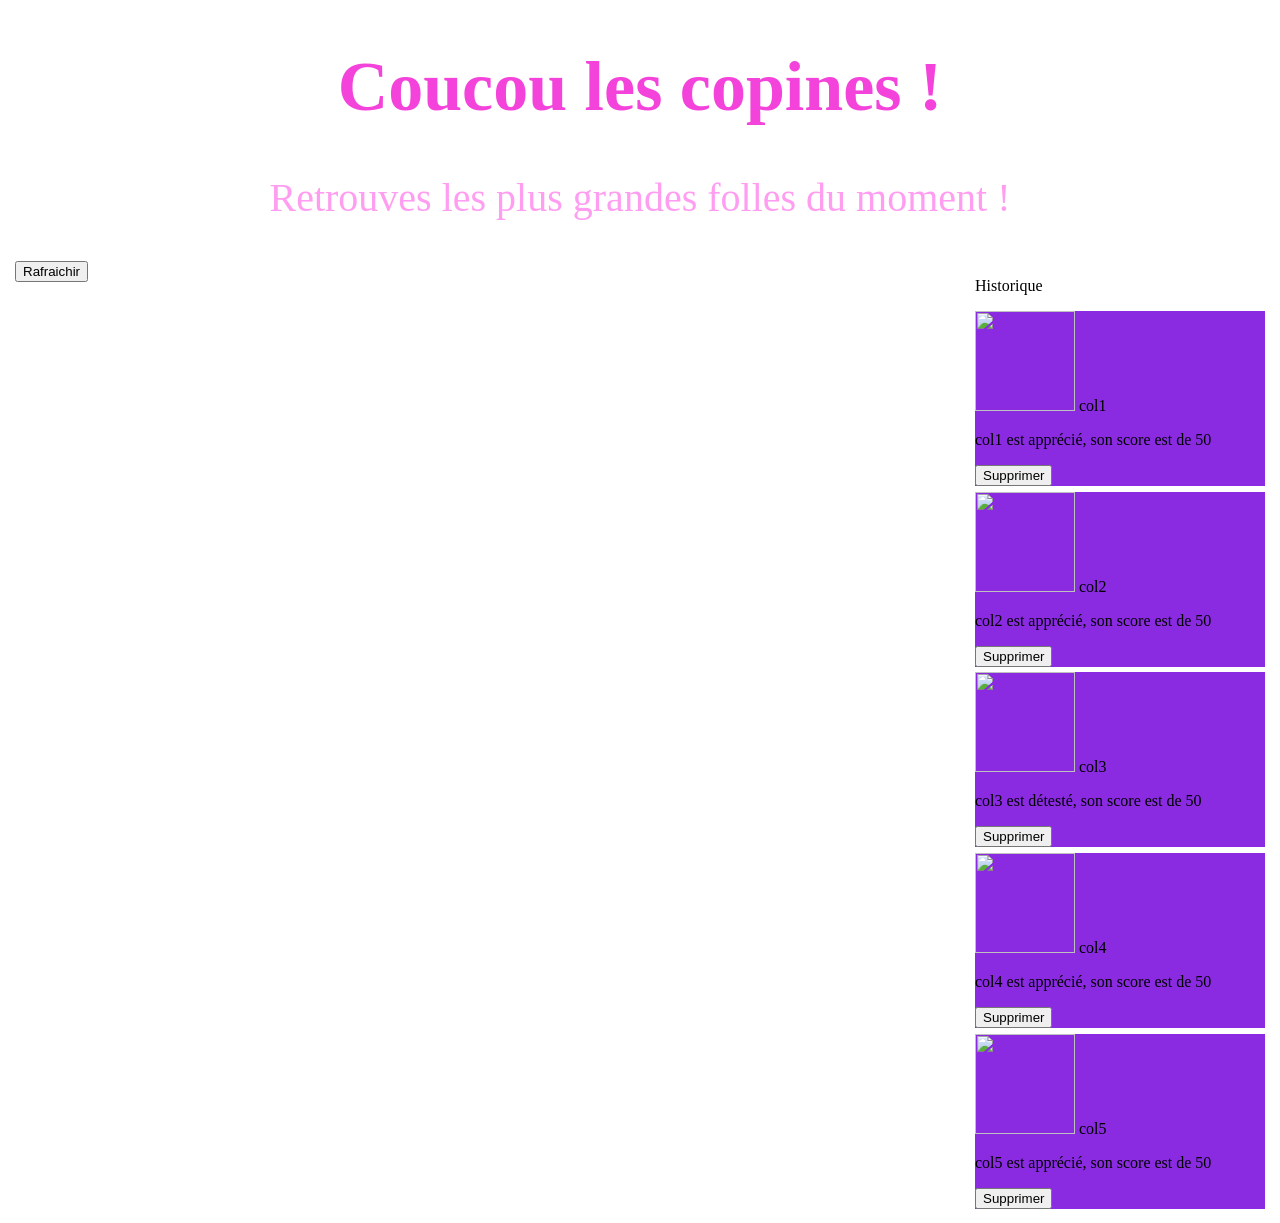
==== index.html @ 47f9a23c "Deploy flo811/top-front to github.com/flo811/top-front.git:gh-pages" ====
<!doctype html>
<html lang="en">
<head>
  <meta charset="utf-8">
  <title>TopColleguesFront</title>
  <base href="https://flo811.github.io/top-front/">  <meta name="viewport" content="width=device-width, initial-scale=1">
  <link rel="icon" type="image/x-icon" href="favicon.ico">
<link rel="stylesheet" href="styles.347869e3c68e6935a626.css"></head>
<body class="container-fluid">
  <app-root></app-root>
<script type="text/javascript" src="runtime.ec2944dd8b20ec099bf3.js"></script><script type="text/javascript" src="polyfills.20ab2d163684112c2aba.js"></script><script type="text/javascript" src="main.02688f75b8c8cc8811bb.js"></script></body>
</html>
---- styles.347869e3c68e6935a626.css ----
/*!
 * Bootstrap Grid v4.1.3 (https://getbootstrap.com/)
 * Copyright 2011-2018 The Bootstrap Authors
 * Copyright 2011-2018 Twitter, Inc.
 * Licensed under MIT (https://github.com/twbs/bootstrap/blob/master/LICENSE)
 */@-ms-viewport{width:device-width}html{box-sizing:border-box;-ms-overflow-style:scrollbar}*,::after,::before{box-sizing:inherit}.container{width:100%;padding-right:15px;padding-left:15px;margin-right:auto;margin-left:auto}@media (min-width:576px){.container{max-width:540px}}@media (min-width:768px){.container{max-width:720px}}@media (min-width:992px){.container{max-width:960px}}@media (min-width:1200px){.container{max-width:1140px}}.container-fluid{width:100%;padding-right:15px;padding-left:15px;margin-right:auto;margin-left:auto}.row{display:flex;flex-wrap:wrap;margin-right:-15px;margin-left:-15px}.no-gutters{margin-right:0;margin-left:0}.no-gutters>.col,.no-gutters>[class*=col-]{padding-right:0;padding-left:0}.col,.col-1,.col-10,.col-11,.col-12,.col-2,.col-3,.col-4,.col-5,.col-6,.col-7,.col-8,.col-9,.col-auto,.col-lg,.col-lg-1,.col-lg-10,.col-lg-11,.col-lg-12,.col-lg-2,.col-lg-3,.col-lg-4,.col-lg-5,.col-lg-6,.col-lg-7,.col-lg-8,.col-lg-9,.col-lg-auto,.col-md,.col-md-1,.col-md-10,.col-md-11,.col-md-12,.col-md-2,.col-md-3,.col-md-4,.col-md-5,.col-md-6,.col-md-7,.col-md-8,.col-md-9,.col-md-auto,.col-sm,.col-sm-1,.col-sm-10,.col-sm-11,.col-sm-12,.col-sm-2,.col-sm-3,.col-sm-4,.col-sm-5,.col-sm-6,.col-sm-7,.col-sm-8,.col-sm-9,.col-sm-auto,.col-xl,.col-xl-1,.col-xl-10,.col-xl-11,.col-xl-12,.col-xl-2,.col-xl-3,.col-xl-4,.col-xl-5,.col-xl-6,.col-xl-7,.col-xl-8,.col-xl-9,.col-xl-auto{position:relative;width:100%;min-height:1px;padding-right:15px;padding-left:15px}.col{flex-basis:0;flex-grow:1;max-width:100%}.col-auto{flex:0 0 auto;width:auto;max-width:none}.col-1{flex:0 0 8.333333%;max-width:8.333333%}.col-2{flex:0 0 16.666667%;max-width:16.666667%}.col-3{flex:0 0 25%;max-width:25%}.col-4{flex:0 0 33.333333%;max-width:33.333333%}.col-5{flex:0 0 41.666667%;max-width:41.666667%}.col-6{flex:0 0 50%;max-width:50%}.col-7{flex:0 0 58.333333%;max-width:58.333333%}.col-8{flex:0 0 66.666667%;max-width:66.666667%}.col-9{flex:0 0 75%;max-width:75%}.col-10{flex:0 0 83.333333%;max-width:83.333333%}.col-11{flex:0 0 91.666667%;max-width:91.666667%}.col-12{flex:0 0 100%;max-width:100%}.order-first{order:-1}.order-last{order:13}.order-0{order:0}.order-1{order:1}.order-2{order:2}.order-3{order:3}.order-4{order:4}.order-5{order:5}.order-6{order:6}.order-7{order:7}.order-8{order:8}.order-9{order:9}.order-10{order:10}.order-11{order:11}.order-12{order:12}.offset-1{margin-left:8.333333%}.offset-2{margin-left:16.666667%}.offset-3{margin-left:25%}.offset-4{margin-left:33.333333%}.offset-5{margin-left:41.666667%}.offset-6{margin-left:50%}.offset-7{margin-left:58.333333%}.offset-8{margin-left:66.666667%}.offset-9{margin-left:75%}.offset-10{margin-left:83.333333%}.offset-11{margin-left:91.666667%}.d-none{display:none!important}.d-inline{display:inline!important}.d-inline-block{display:inline-block!important}.d-block{display:block!important}.d-table{display:table!important}.d-table-row{display:table-row!important}.d-table-cell{display:table-cell!important}.d-flex{display:flex!important}.d-inline-flex{display:inline-flex!important}@media (min-width:576px){.col-sm{flex-basis:0;flex-grow:1;max-width:100%}.col-sm-auto{flex:0 0 auto;width:auto;max-width:none}.col-sm-1{flex:0 0 8.333333%;max-width:8.333333%}.col-sm-2{flex:0 0 16.666667%;max-width:16.666667%}.col-sm-3{flex:0 0 25%;max-width:25%}.col-sm-4{flex:0 0 33.333333%;max-width:33.333333%}.col-sm-5{flex:0 0 41.666667%;max-width:41.666667%}.col-sm-6{flex:0 0 50%;max-width:50%}.col-sm-7{flex:0 0 58.333333%;max-width:58.333333%}.col-sm-8{flex:0 0 66.666667%;max-width:66.666667%}.col-sm-9{flex:0 0 75%;max-width:75%}.col-sm-10{flex:0 0 83.333333%;max-width:83.333333%}.col-sm-11{flex:0 0 91.666667%;max-width:91.666667%}.col-sm-12{flex:0 0 100%;max-width:100%}.order-sm-first{order:-1}.order-sm-last{order:13}.order-sm-0{order:0}.order-sm-1{order:1}.order-sm-2{order:2}.order-sm-3{order:3}.order-sm-4{order:4}.order-sm-5{order:5}.order-sm-6{order:6}.order-sm-7{order:7}.order-sm-8{order:8}.order-sm-9{order:9}.order-sm-10{order:10}.order-sm-11{order:11}.order-sm-12{order:12}.offset-sm-0{margin-left:0}.offset-sm-1{margin-left:8.333333%}.offset-sm-2{margin-left:16.666667%}.offset-sm-3{margin-left:25%}.offset-sm-4{margin-left:33.333333%}.offset-sm-5{margin-left:41.666667%}.offset-sm-6{margin-left:50%}.offset-sm-7{margin-left:58.333333%}.offset-sm-8{margin-left:66.666667%}.offset-sm-9{margin-left:75%}.offset-sm-10{margin-left:83.333333%}.offset-sm-11{margin-left:91.666667%}.d-sm-none{display:none!important}.d-sm-inline{display:inline!important}.d-sm-inline-block{display:inline-block!important}.d-sm-block{display:block!important}.d-sm-table{display:table!important}.d-sm-table-row{display:table-row!important}.d-sm-table-cell{display:table-cell!important}.d-sm-flex{display:flex!important}.d-sm-inline-flex{display:inline-flex!important}}@media (min-width:768px){.col-md{flex-basis:0;flex-grow:1;max-width:100%}.col-md-auto{flex:0 0 auto;width:auto;max-width:none}.col-md-1{flex:0 0 8.333333%;max-width:8.333333%}.col-md-2{flex:0 0 16.666667%;max-width:16.666667%}.col-md-3{flex:0 0 25%;max-width:25%}.col-md-4{flex:0 0 33.333333%;max-width:33.333333%}.col-md-5{flex:0 0 41.666667%;max-width:41.666667%}.col-md-6{flex:0 0 50%;max-width:50%}.col-md-7{flex:0 0 58.333333%;max-width:58.333333%}.col-md-8{flex:0 0 66.666667%;max-width:66.666667%}.col-md-9{flex:0 0 75%;max-width:75%}.col-md-10{flex:0 0 83.333333%;max-width:83.333333%}.col-md-11{flex:0 0 91.666667%;max-width:91.666667%}.col-md-12{flex:0 0 100%;max-width:100%}.order-md-first{order:-1}.order-md-last{order:13}.order-md-0{order:0}.order-md-1{order:1}.order-md-2{order:2}.order-md-3{order:3}.order-md-4{order:4}.order-md-5{order:5}.order-md-6{order:6}.order-md-7{order:7}.order-md-8{order:8}.order-md-9{order:9}.order-md-10{order:10}.order-md-11{order:11}.order-md-12{order:12}.offset-md-0{margin-left:0}.offset-md-1{margin-left:8.333333%}.offset-md-2{margin-left:16.666667%}.offset-md-3{margin-left:25%}.offset-md-4{margin-left:33.333333%}.offset-md-5{margin-left:41.666667%}.offset-md-6{margin-left:50%}.offset-md-7{margin-left:58.333333%}.offset-md-8{margin-left:66.666667%}.offset-md-9{margin-left:75%}.offset-md-10{margin-left:83.333333%}.offset-md-11{margin-left:91.666667%}.d-md-none{display:none!important}.d-md-inline{display:inline!important}.d-md-inline-block{display:inline-block!important}.d-md-block{display:block!important}.d-md-table{display:table!important}.d-md-table-row{display:table-row!important}.d-md-table-cell{display:table-cell!important}.d-md-flex{display:flex!important}.d-md-inline-flex{display:inline-flex!important}}@media (min-width:992px){.col-lg{flex-basis:0;flex-grow:1;max-width:100%}.col-lg-auto{flex:0 0 auto;width:auto;max-width:none}.col-lg-1{flex:0 0 8.333333%;max-width:8.333333%}.col-lg-2{flex:0 0 16.666667%;max-width:16.666667%}.col-lg-3{flex:0 0 25%;max-width:25%}.col-lg-4{flex:0 0 33.333333%;max-width:33.333333%}.col-lg-5{flex:0 0 41.666667%;max-width:41.666667%}.col-lg-6{flex:0 0 50%;max-width:50%}.col-lg-7{flex:0 0 58.333333%;max-width:58.333333%}.col-lg-8{flex:0 0 66.666667%;max-width:66.666667%}.col-lg-9{flex:0 0 75%;max-width:75%}.col-lg-10{flex:0 0 83.333333%;max-width:83.333333%}.col-lg-11{flex:0 0 91.666667%;max-width:91.666667%}.col-lg-12{flex:0 0 100%;max-width:100%}.order-lg-first{order:-1}.order-lg-last{order:13}.order-lg-0{order:0}.order-lg-1{order:1}.order-lg-2{order:2}.order-lg-3{order:3}.order-lg-4{order:4}.order-lg-5{order:5}.order-lg-6{order:6}.order-lg-7{order:7}.order-lg-8{order:8}.order-lg-9{order:9}.order-lg-10{order:10}.order-lg-11{order:11}.order-lg-12{order:12}.offset-lg-0{margin-left:0}.offset-lg-1{margin-left:8.333333%}.offset-lg-2{margin-left:16.666667%}.offset-lg-3{margin-left:25%}.offset-lg-4{margin-left:33.333333%}.offset-lg-5{margin-left:41.666667%}.offset-lg-6{margin-left:50%}.offset-lg-7{margin-left:58.333333%}.offset-lg-8{margin-left:66.666667%}.offset-lg-9{margin-left:75%}.offset-lg-10{margin-left:83.333333%}.offset-lg-11{margin-left:91.666667%}.d-lg-none{display:none!important}.d-lg-inline{display:inline!important}.d-lg-inline-block{display:inline-block!important}.d-lg-block{display:block!important}.d-lg-table{display:table!important}.d-lg-table-row{display:table-row!important}.d-lg-table-cell{display:table-cell!important}.d-lg-flex{display:flex!important}.d-lg-inline-flex{display:inline-flex!important}}@media (min-width:1200px){.col-xl{flex-basis:0;flex-grow:1;max-width:100%}.col-xl-auto{flex:0 0 auto;width:auto;max-width:none}.col-xl-1{flex:0 0 8.333333%;max-width:8.333333%}.col-xl-2{flex:0 0 16.666667%;max-width:16.666667%}.col-xl-3{flex:0 0 25%;max-width:25%}.col-xl-4{flex:0 0 33.333333%;max-width:33.333333%}.col-xl-5{flex:0 0 41.666667%;max-width:41.666667%}.col-xl-6{flex:0 0 50%;max-width:50%}.col-xl-7{flex:0 0 58.333333%;max-width:58.333333%}.col-xl-8{flex:0 0 66.666667%;max-width:66.666667%}.col-xl-9{flex:0 0 75%;max-width:75%}.col-xl-10{flex:0 0 83.333333%;max-width:83.333333%}.col-xl-11{flex:0 0 91.666667%;max-width:91.666667%}.col-xl-12{flex:0 0 100%;max-width:100%}.order-xl-first{order:-1}.order-xl-last{order:13}.order-xl-0{order:0}.order-xl-1{order:1}.order-xl-2{order:2}.order-xl-3{order:3}.order-xl-4{order:4}.order-xl-5{order:5}.order-xl-6{order:6}.order-xl-7{order:7}.order-xl-8{order:8}.order-xl-9{order:9}.order-xl-10{order:10}.order-xl-11{order:11}.order-xl-12{order:12}.offset-xl-0{margin-left:0}.offset-xl-1{margin-left:8.333333%}.offset-xl-2{margin-left:16.666667%}.offset-xl-3{margin-left:25%}.offset-xl-4{margin-left:33.333333%}.offset-xl-5{margin-left:41.666667%}.offset-xl-6{margin-left:50%}.offset-xl-7{margin-left:58.333333%}.offset-xl-8{margin-left:66.666667%}.offset-xl-9{margin-left:75%}.offset-xl-10{margin-left:83.333333%}.offset-xl-11{margin-left:91.666667%}.d-xl-none{display:none!important}.d-xl-inline{display:inline!important}.d-xl-inline-block{display:inline-block!important}.d-xl-block{display:block!important}.d-xl-table{display:table!important}.d-xl-table-row{display:table-row!important}.d-xl-table-cell{display:table-cell!important}.d-xl-flex{display:flex!important}.d-xl-inline-flex{display:inline-flex!important}}@media print{.d-print-none{display:none!important}.d-print-inline{display:inline!important}.d-print-inline-block{display:inline-block!important}.d-print-block{display:block!important}.d-print-table{display:table!important}.d-print-table-row{display:table-row!important}.d-print-table-cell{display:table-cell!important}.d-print-flex{display:flex!important}.d-print-inline-flex{display:inline-flex!important}}.flex-row{flex-direction:row!important}.flex-column{flex-direction:column!important}.flex-row-reverse{flex-direction:row-reverse!important}.flex-column-reverse{flex-direction:column-reverse!important}.flex-wrap{flex-wrap:wrap!important}.flex-nowrap{flex-wrap:nowrap!important}.flex-wrap-reverse{flex-wrap:wrap-reverse!important}.flex-fill{flex:1 1 auto!important}.flex-grow-0{flex-grow:0!important}.flex-grow-1{flex-grow:1!important}.flex-shrink-0{flex-shrink:0!important}.flex-shrink-1{flex-shrink:1!important}.justify-content-start{justify-content:flex-start!important}.justify-content-end{justify-content:flex-end!important}.justify-content-center{justify-content:center!important}.justify-content-between{justify-content:space-between!important}.justify-content-around{justify-content:space-around!important}.align-items-start{align-items:flex-start!important}.align-items-end{align-items:flex-end!important}.align-items-center{align-items:center!important}.align-items-baseline{align-items:baseline!important}.align-items-stretch{align-items:stretch!important}.align-content-start{align-content:flex-start!important}.align-content-end{align-content:flex-end!important}.align-content-center{align-content:center!important}.align-content-between{align-content:space-between!important}.align-content-around{align-content:space-around!important}.align-content-stretch{align-content:stretch!important}.align-self-auto{align-self:auto!important}.align-self-start{align-self:flex-start!important}.align-self-end{align-self:flex-end!important}.align-self-center{align-self:center!important}.align-self-baseline{align-self:baseline!important}.align-self-stretch{align-self:stretch!important}@media (min-width:576px){.flex-sm-row{flex-direction:row!important}.flex-sm-column{flex-direction:column!important}.flex-sm-row-reverse{flex-direction:row-reverse!important}.flex-sm-column-reverse{flex-direction:column-reverse!important}.flex-sm-wrap{flex-wrap:wrap!important}.flex-sm-nowrap{flex-wrap:nowrap!important}.flex-sm-wrap-reverse{flex-wrap:wrap-reverse!important}.flex-sm-fill{flex:1 1 auto!important}.flex-sm-grow-0{flex-grow:0!important}.flex-sm-grow-1{flex-grow:1!important}.flex-sm-shrink-0{flex-shrink:0!important}.flex-sm-shrink-1{flex-shrink:1!important}.justify-content-sm-start{justify-content:flex-start!important}.justify-content-sm-end{justify-content:flex-end!important}.justify-content-sm-center{justify-content:center!important}.justify-content-sm-between{justify-content:space-between!important}.justify-content-sm-around{justify-content:space-around!important}.align-items-sm-start{align-items:flex-start!important}.align-items-sm-end{align-items:flex-end!important}.align-items-sm-center{align-items:center!important}.align-items-sm-baseline{align-items:baseline!important}.align-items-sm-stretch{align-items:stretch!important}.align-content-sm-start{align-content:flex-start!important}.align-content-sm-end{align-content:flex-end!important}.align-content-sm-center{align-content:center!important}.align-content-sm-between{align-content:space-between!important}.align-content-sm-around{align-content:space-around!important}.align-content-sm-stretch{align-content:stretch!important}.align-self-sm-auto{align-self:auto!important}.align-self-sm-start{align-self:flex-start!important}.align-self-sm-end{align-self:flex-end!important}.align-self-sm-center{align-self:center!important}.align-self-sm-baseline{align-self:baseline!important}.align-self-sm-stretch{align-self:stretch!important}}@media (min-width:768px){.flex-md-row{flex-direction:row!important}.flex-md-column{flex-direction:column!important}.flex-md-row-reverse{flex-direction:row-reverse!important}.flex-md-column-reverse{flex-direction:column-reverse!important}.flex-md-wrap{flex-wrap:wrap!important}.flex-md-nowrap{flex-wrap:nowrap!important}.flex-md-wrap-reverse{flex-wrap:wrap-reverse!important}.flex-md-fill{flex:1 1 auto!important}.flex-md-grow-0{flex-grow:0!important}.flex-md-grow-1{flex-grow:1!important}.flex-md-shrink-0{flex-shrink:0!important}.flex-md-shrink-1{flex-shrink:1!important}.justify-content-md-start{justify-content:flex-start!important}.justify-content-md-end{justify-content:flex-end!important}.justify-content-md-center{justify-content:center!important}.justify-content-md-between{justify-content:space-between!important}.justify-content-md-around{justify-content:space-around!important}.align-items-md-start{align-items:flex-start!important}.align-items-md-end{align-items:flex-end!important}.align-items-md-center{align-items:center!important}.align-items-md-baseline{align-items:baseline!important}.align-items-md-stretch{align-items:stretch!important}.align-content-md-start{align-content:flex-start!important}.align-content-md-end{align-content:flex-end!important}.align-content-md-center{align-content:center!important}.align-content-md-between{align-content:space-between!important}.align-content-md-around{align-content:space-around!important}.align-content-md-stretch{align-content:stretch!important}.align-self-md-auto{align-self:auto!important}.align-self-md-start{align-self:flex-start!important}.align-self-md-end{align-self:flex-end!important}.align-self-md-center{align-self:center!important}.align-self-md-baseline{align-self:baseline!important}.align-self-md-stretch{align-self:stretch!important}}@media (min-width:992px){.flex-lg-row{flex-direction:row!important}.flex-lg-column{flex-direction:column!important}.flex-lg-row-reverse{flex-direction:row-reverse!important}.flex-lg-column-reverse{flex-direction:column-reverse!important}.flex-lg-wrap{flex-wrap:wrap!important}.flex-lg-nowrap{flex-wrap:nowrap!important}.flex-lg-wrap-reverse{flex-wrap:wrap-reverse!important}.flex-lg-fill{flex:1 1 auto!important}.flex-lg-grow-0{flex-grow:0!important}.flex-lg-grow-1{flex-grow:1!important}.flex-lg-shrink-0{flex-shrink:0!important}.flex-lg-shrink-1{flex-shrink:1!important}.justify-content-lg-start{justify-content:flex-start!important}.justify-content-lg-end{justify-content:flex-end!important}.justify-content-lg-center{justify-content:center!important}.justify-content-lg-between{justify-content:space-between!important}.justify-content-lg-around{justify-content:space-around!important}.align-items-lg-start{align-items:flex-start!important}.align-items-lg-end{align-items:flex-end!important}.align-items-lg-center{align-items:center!important}.align-items-lg-baseline{align-items:baseline!important}.align-items-lg-stretch{align-items:stretch!important}.align-content-lg-start{align-content:flex-start!important}.align-content-lg-end{align-content:flex-end!important}.align-content-lg-center{align-content:center!important}.align-content-lg-between{align-content:space-between!important}.align-content-lg-around{align-content:space-around!important}.align-content-lg-stretch{align-content:stretch!important}.align-self-lg-auto{align-self:auto!important}.align-self-lg-start{align-self:flex-start!important}.align-self-lg-end{align-self:flex-end!important}.align-self-lg-center{align-self:center!important}.align-self-lg-baseline{align-self:baseline!important}.align-self-lg-stretch{align-self:stretch!important}}@media (min-width:1200px){.flex-xl-row{flex-direction:row!important}.flex-xl-column{flex-direction:column!important}.flex-xl-row-reverse{flex-direction:row-reverse!important}.flex-xl-column-reverse{flex-direction:column-reverse!important}.flex-xl-wrap{flex-wrap:wrap!important}.flex-xl-nowrap{flex-wrap:nowrap!important}.flex-xl-wrap-reverse{flex-wrap:wrap-reverse!important}.flex-xl-fill{flex:1 1 auto!important}.flex-xl-grow-0{flex-grow:0!important}.flex-xl-grow-1{flex-grow:1!important}.flex-xl-shrink-0{flex-shrink:0!important}.flex-xl-shrink-1{flex-shrink:1!important}.justify-content-xl-start{justify-content:flex-start!important}.justify-content-xl-end{justify-content:flex-end!important}.justify-content-xl-center{justify-content:center!important}.justify-content-xl-between{justify-content:space-between!important}.justify-content-xl-around{justify-content:space-around!important}.align-items-xl-start{align-items:flex-start!important}.align-items-xl-end{align-items:flex-end!important}.align-items-xl-center{align-items:center!important}.align-items-xl-baseline{align-items:baseline!important}.align-items-xl-stretch{align-items:stretch!important}.align-content-xl-start{align-content:flex-start!important}.align-content-xl-end{align-content:flex-end!important}.align-content-xl-center{align-content:center!important}.align-content-xl-between{align-content:space-between!important}.align-content-xl-around{align-content:space-around!important}.align-content-xl-stretch{align-content:stretch!important}.align-self-xl-auto{align-self:auto!important}.align-self-xl-start{align-self:flex-start!important}.align-self-xl-end{align-self:flex-end!important}.align-self-xl-center{align-self:center!important}.align-self-xl-baseline{align-self:baseline!important}.align-self-xl-stretch{align-self:stretch!important}}body{background-size:cover;background-position:center;height:100%;background-image:url(https://media2.giphy.com/media/3d63YDxRJRtkZepvGm/200w.gif?cid=3640f6095c01533e4d344a5351e226ac)}
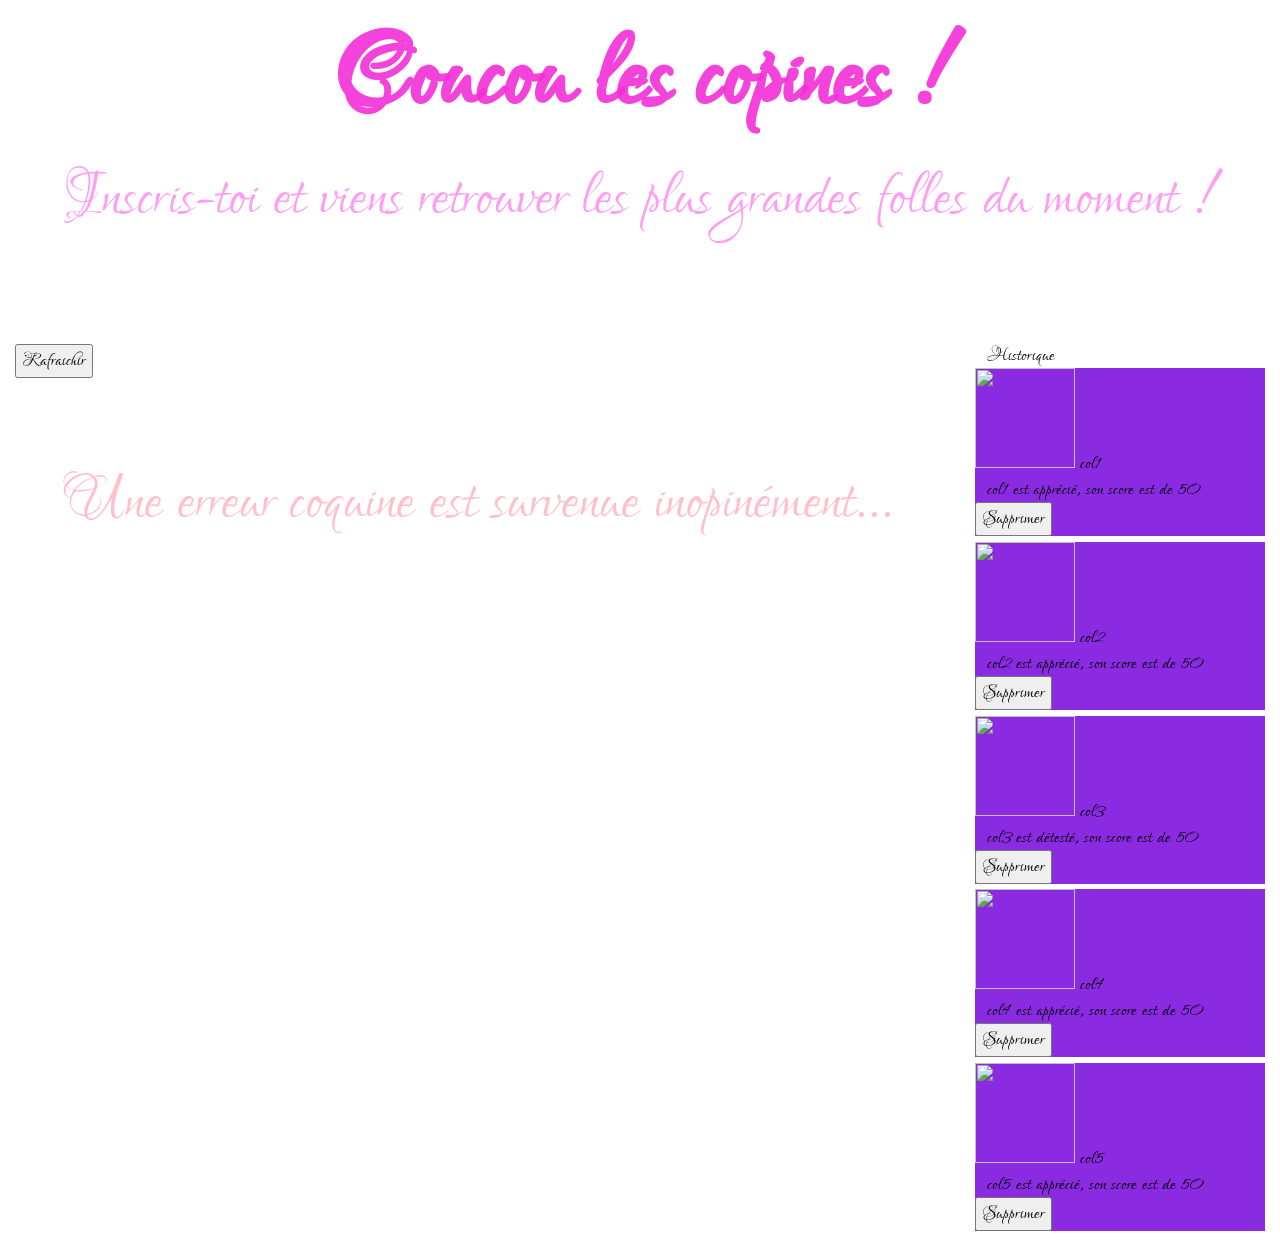
==== commit 0771b808: "Deploy flo811/top-front to github.com/flo811/top-front.git:gh-pages" ====
--- a/index.html
+++ b/index.html
@@ -5,8 +5,9 @@
   <title>TopColleguesFront</title>
   <base href="https://flo811.github.io/top-front/">  <meta name="viewport" content="width=device-width, initial-scale=1">
   <link rel="icon" type="image/x-icon" href="favicon.ico">
-<link rel="stylesheet" href="styles.347869e3c68e6935a626.css"></head>
+  <link href="https://fonts.googleapis.com/css?family=Lovers+Quarrel" rel="stylesheet">
+<link rel="stylesheet" href="styles.3250bcb50296fa74c6bb.css"></head>
 <body class="container-fluid">
   <app-root></app-root>
-<script type="text/javascript" src="runtime.ec2944dd8b20ec099bf3.js"></script><script type="text/javascript" src="polyfills.20ab2d163684112c2aba.js"></script><script type="text/javascript" src="main.02688f75b8c8cc8811bb.js"></script></body>
+<script type="text/javascript" src="runtime.ec2944dd8b20ec099bf3.js"></script><script type="text/javascript" src="polyfills.20ab2d163684112c2aba.js"></script><script type="text/javascript" src="main.c365b2e36e32a3762ae1.js"></script></body>
 </html>
--- a/styles.3250bcb50296fa74c6bb.css
+++ b/styles.3250bcb50296fa74c6bb.css
@@ -0,0 +1,6 @@
+/*!
+ * Bootstrap Grid v4.1.3 (https://getbootstrap.com/)
+ * Copyright 2011-2018 The Bootstrap Authors
+ * Copyright 2011-2018 Twitter, Inc.
+ * Licensed under MIT (https://github.com/twbs/bootstrap/blob/master/LICENSE)
+ */@-ms-viewport{width:device-width}html{box-sizing:border-box;-ms-overflow-style:scrollbar}*,::after,::before{box-sizing:inherit}.container{width:100%;padding-right:15px;padding-left:15px;margin-right:auto;margin-left:auto}@media (min-width:576px){.container{max-width:540px}}@media (min-width:768px){.container{max-width:720px}}@media (min-width:992px){.container{max-width:960px}}@media (min-width:1200px){.container{max-width:1140px}}.container-fluid{width:100%;padding-right:15px;padding-left:15px;margin-right:auto;margin-left:auto}.row{display:flex;flex-wrap:wrap;margin-right:-15px;margin-left:-15px}.no-gutters{margin-right:0;margin-left:0}.no-gutters>.col,.no-gutters>[class*=col-]{padding-right:0;padding-left:0}.col,.col-1,.col-10,.col-11,.col-12,.col-2,.col-3,.col-4,.col-5,.col-6,.col-7,.col-8,.col-9,.col-auto,.col-lg,.col-lg-1,.col-lg-10,.col-lg-11,.col-lg-12,.col-lg-2,.col-lg-3,.col-lg-4,.col-lg-5,.col-lg-6,.col-lg-7,.col-lg-8,.col-lg-9,.col-lg-auto,.col-md,.col-md-1,.col-md-10,.col-md-11,.col-md-12,.col-md-2,.col-md-3,.col-md-4,.col-md-5,.col-md-6,.col-md-7,.col-md-8,.col-md-9,.col-md-auto,.col-sm,.col-sm-1,.col-sm-10,.col-sm-11,.col-sm-12,.col-sm-2,.col-sm-3,.col-sm-4,.col-sm-5,.col-sm-6,.col-sm-7,.col-sm-8,.col-sm-9,.col-sm-auto,.col-xl,.col-xl-1,.col-xl-10,.col-xl-11,.col-xl-12,.col-xl-2,.col-xl-3,.col-xl-4,.col-xl-5,.col-xl-6,.col-xl-7,.col-xl-8,.col-xl-9,.col-xl-auto{position:relative;width:100%;min-height:1px;padding-right:15px;padding-left:15px}.col{flex-basis:0;flex-grow:1;max-width:100%}.col-auto{flex:0 0 auto;width:auto;max-width:none}.col-1{flex:0 0 8.333333%;max-width:8.333333%}.col-2{flex:0 0 16.666667%;max-width:16.666667%}.col-3{flex:0 0 25%;max-width:25%}.col-4{flex:0 0 33.333333%;max-width:33.333333%}.col-5{flex:0 0 41.666667%;max-width:41.666667%}.col-6{flex:0 0 50%;max-width:50%}.col-7{flex:0 0 58.333333%;max-width:58.333333%}.col-8{flex:0 0 66.666667%;max-width:66.666667%}.col-9{flex:0 0 75%;max-width:75%}.col-10{flex:0 0 83.333333%;max-width:83.333333%}.col-11{flex:0 0 91.666667%;max-width:91.666667%}.col-12{flex:0 0 100%;max-width:100%}.order-first{order:-1}.order-last{order:13}.order-0{order:0}.order-1{order:1}.order-2{order:2}.order-3{order:3}.order-4{order:4}.order-5{order:5}.order-6{order:6}.order-7{order:7}.order-8{order:8}.order-9{order:9}.order-10{order:10}.order-11{order:11}.order-12{order:12}.offset-1{margin-left:8.333333%}.offset-2{margin-left:16.666667%}.offset-3{margin-left:25%}.offset-4{margin-left:33.333333%}.offset-5{margin-left:41.666667%}.offset-6{margin-left:50%}.offset-7{margin-left:58.333333%}.offset-8{margin-left:66.666667%}.offset-9{margin-left:75%}.offset-10{margin-left:83.333333%}.offset-11{margin-left:91.666667%}.d-none{display:none!important}.d-inline{display:inline!important}.d-inline-block{display:inline-block!important}.d-block{display:block!important}.d-table{display:table!important}.d-table-row{display:table-row!important}.d-table-cell{display:table-cell!important}.d-flex{display:flex!important}.d-inline-flex{display:inline-flex!important}@media (min-width:576px){.col-sm{flex-basis:0;flex-grow:1;max-width:100%}.col-sm-auto{flex:0 0 auto;width:auto;max-width:none}.col-sm-1{flex:0 0 8.333333%;max-width:8.333333%}.col-sm-2{flex:0 0 16.666667%;max-width:16.666667%}.col-sm-3{flex:0 0 25%;max-width:25%}.col-sm-4{flex:0 0 33.333333%;max-width:33.333333%}.col-sm-5{flex:0 0 41.666667%;max-width:41.666667%}.col-sm-6{flex:0 0 50%;max-width:50%}.col-sm-7{flex:0 0 58.333333%;max-width:58.333333%}.col-sm-8{flex:0 0 66.666667%;max-width:66.666667%}.col-sm-9{flex:0 0 75%;max-width:75%}.col-sm-10{flex:0 0 83.333333%;max-width:83.333333%}.col-sm-11{flex:0 0 91.666667%;max-width:91.666667%}.col-sm-12{flex:0 0 100%;max-width:100%}.order-sm-first{order:-1}.order-sm-last{order:13}.order-sm-0{order:0}.order-sm-1{order:1}.order-sm-2{order:2}.order-sm-3{order:3}.order-sm-4{order:4}.order-sm-5{order:5}.order-sm-6{order:6}.order-sm-7{order:7}.order-sm-8{order:8}.order-sm-9{order:9}.order-sm-10{order:10}.order-sm-11{order:11}.order-sm-12{order:12}.offset-sm-0{margin-left:0}.offset-sm-1{margin-left:8.333333%}.offset-sm-2{margin-left:16.666667%}.offset-sm-3{margin-left:25%}.offset-sm-4{margin-left:33.333333%}.offset-sm-5{margin-left:41.666667%}.offset-sm-6{margin-left:50%}.offset-sm-7{margin-left:58.333333%}.offset-sm-8{margin-left:66.666667%}.offset-sm-9{margin-left:75%}.offset-sm-10{margin-left:83.333333%}.offset-sm-11{margin-left:91.666667%}.d-sm-none{display:none!important}.d-sm-inline{display:inline!important}.d-sm-inline-block{display:inline-block!important}.d-sm-block{display:block!important}.d-sm-table{display:table!important}.d-sm-table-row{display:table-row!important}.d-sm-table-cell{display:table-cell!important}.d-sm-flex{display:flex!important}.d-sm-inline-flex{display:inline-flex!important}}@media (min-width:768px){.col-md{flex-basis:0;flex-grow:1;max-width:100%}.col-md-auto{flex:0 0 auto;width:auto;max-width:none}.col-md-1{flex:0 0 8.333333%;max-width:8.333333%}.col-md-2{flex:0 0 16.666667%;max-width:16.666667%}.col-md-3{flex:0 0 25%;max-width:25%}.col-md-4{flex:0 0 33.333333%;max-width:33.333333%}.col-md-5{flex:0 0 41.666667%;max-width:41.666667%}.col-md-6{flex:0 0 50%;max-width:50%}.col-md-7{flex:0 0 58.333333%;max-width:58.333333%}.col-md-8{flex:0 0 66.666667%;max-width:66.666667%}.col-md-9{flex:0 0 75%;max-width:75%}.col-md-10{flex:0 0 83.333333%;max-width:83.333333%}.col-md-11{flex:0 0 91.666667%;max-width:91.666667%}.col-md-12{flex:0 0 100%;max-width:100%}.order-md-first{order:-1}.order-md-last{order:13}.order-md-0{order:0}.order-md-1{order:1}.order-md-2{order:2}.order-md-3{order:3}.order-md-4{order:4}.order-md-5{order:5}.order-md-6{order:6}.order-md-7{order:7}.order-md-8{order:8}.order-md-9{order:9}.order-md-10{order:10}.order-md-11{order:11}.order-md-12{order:12}.offset-md-0{margin-left:0}.offset-md-1{margin-left:8.333333%}.offset-md-2{margin-left:16.666667%}.offset-md-3{margin-left:25%}.offset-md-4{margin-left:33.333333%}.offset-md-5{margin-left:41.666667%}.offset-md-6{margin-left:50%}.offset-md-7{margin-left:58.333333%}.offset-md-8{margin-left:66.666667%}.offset-md-9{margin-left:75%}.offset-md-10{margin-left:83.333333%}.offset-md-11{margin-left:91.666667%}.d-md-none{display:none!important}.d-md-inline{display:inline!important}.d-md-inline-block{display:inline-block!important}.d-md-block{display:block!important}.d-md-table{display:table!important}.d-md-table-row{display:table-row!important}.d-md-table-cell{display:table-cell!important}.d-md-flex{display:flex!important}.d-md-inline-flex{display:inline-flex!important}}@media (min-width:992px){.col-lg{flex-basis:0;flex-grow:1;max-width:100%}.col-lg-auto{flex:0 0 auto;width:auto;max-width:none}.col-lg-1{flex:0 0 8.333333%;max-width:8.333333%}.col-lg-2{flex:0 0 16.666667%;max-width:16.666667%}.col-lg-3{flex:0 0 25%;max-width:25%}.col-lg-4{flex:0 0 33.333333%;max-width:33.333333%}.col-lg-5{flex:0 0 41.666667%;max-width:41.666667%}.col-lg-6{flex:0 0 50%;max-width:50%}.col-lg-7{flex:0 0 58.333333%;max-width:58.333333%}.col-lg-8{flex:0 0 66.666667%;max-width:66.666667%}.col-lg-9{flex:0 0 75%;max-width:75%}.col-lg-10{flex:0 0 83.333333%;max-width:83.333333%}.col-lg-11{flex:0 0 91.666667%;max-width:91.666667%}.col-lg-12{flex:0 0 100%;max-width:100%}.order-lg-first{order:-1}.order-lg-last{order:13}.order-lg-0{order:0}.order-lg-1{order:1}.order-lg-2{order:2}.order-lg-3{order:3}.order-lg-4{order:4}.order-lg-5{order:5}.order-lg-6{order:6}.order-lg-7{order:7}.order-lg-8{order:8}.order-lg-9{order:9}.order-lg-10{order:10}.order-lg-11{order:11}.order-lg-12{order:12}.offset-lg-0{margin-left:0}.offset-lg-1{margin-left:8.333333%}.offset-lg-2{margin-left:16.666667%}.offset-lg-3{margin-left:25%}.offset-lg-4{margin-left:33.333333%}.offset-lg-5{margin-left:41.666667%}.offset-lg-6{margin-left:50%}.offset-lg-7{margin-left:58.333333%}.offset-lg-8{margin-left:66.666667%}.offset-lg-9{margin-left:75%}.offset-lg-10{margin-left:83.333333%}.offset-lg-11{margin-left:91.666667%}.d-lg-none{display:none!important}.d-lg-inline{display:inline!important}.d-lg-inline-block{display:inline-block!important}.d-lg-block{display:block!important}.d-lg-table{display:table!important}.d-lg-table-row{display:table-row!important}.d-lg-table-cell{display:table-cell!important}.d-lg-flex{display:flex!important}.d-lg-inline-flex{display:inline-flex!important}}@media (min-width:1200px){.col-xl{flex-basis:0;flex-grow:1;max-width:100%}.col-xl-auto{flex:0 0 auto;width:auto;max-width:none}.col-xl-1{flex:0 0 8.333333%;max-width:8.333333%}.col-xl-2{flex:0 0 16.666667%;max-width:16.666667%}.col-xl-3{flex:0 0 25%;max-width:25%}.col-xl-4{flex:0 0 33.333333%;max-width:33.333333%}.col-xl-5{flex:0 0 41.666667%;max-width:41.666667%}.col-xl-6{flex:0 0 50%;max-width:50%}.col-xl-7{flex:0 0 58.333333%;max-width:58.333333%}.col-xl-8{flex:0 0 66.666667%;max-width:66.666667%}.col-xl-9{flex:0 0 75%;max-width:75%}.col-xl-10{flex:0 0 83.333333%;max-width:83.333333%}.col-xl-11{flex:0 0 91.666667%;max-width:91.666667%}.col-xl-12{flex:0 0 100%;max-width:100%}.order-xl-first{order:-1}.order-xl-last{order:13}.order-xl-0{order:0}.order-xl-1{order:1}.order-xl-2{order:2}.order-xl-3{order:3}.order-xl-4{order:4}.order-xl-5{order:5}.order-xl-6{order:6}.order-xl-7{order:7}.order-xl-8{order:8}.order-xl-9{order:9}.order-xl-10{order:10}.order-xl-11{order:11}.order-xl-12{order:12}.offset-xl-0{margin-left:0}.offset-xl-1{margin-left:8.333333%}.offset-xl-2{margin-left:16.666667%}.offset-xl-3{margin-left:25%}.offset-xl-4{margin-left:33.333333%}.offset-xl-5{margin-left:41.666667%}.offset-xl-6{margin-left:50%}.offset-xl-7{margin-left:58.333333%}.offset-xl-8{margin-left:66.666667%}.offset-xl-9{margin-left:75%}.offset-xl-10{margin-left:83.333333%}.offset-xl-11{margin-left:91.666667%}.d-xl-none{display:none!important}.d-xl-inline{display:inline!important}.d-xl-inline-block{display:inline-block!important}.d-xl-block{display:block!important}.d-xl-table{display:table!important}.d-xl-table-row{display:table-row!important}.d-xl-table-cell{display:table-cell!important}.d-xl-flex{display:flex!important}.d-xl-inline-flex{display:inline-flex!important}}@media print{.d-print-none{display:none!important}.d-print-inline{display:inline!important}.d-print-inline-block{display:inline-block!important}.d-print-block{display:block!important}.d-print-table{display:table!important}.d-print-table-row{display:table-row!important}.d-print-table-cell{display:table-cell!important}.d-print-flex{display:flex!important}.d-print-inline-flex{display:inline-flex!important}}.flex-row{flex-direction:row!important}.flex-column{flex-direction:column!important}.flex-row-reverse{flex-direction:row-reverse!important}.flex-column-reverse{flex-direction:column-reverse!important}.flex-wrap{flex-wrap:wrap!important}.flex-nowrap{flex-wrap:nowrap!important}.flex-wrap-reverse{flex-wrap:wrap-reverse!important}.flex-fill{flex:1 1 auto!important}.flex-grow-0{flex-grow:0!important}.flex-grow-1{flex-grow:1!important}.flex-shrink-0{flex-shrink:0!important}.flex-shrink-1{flex-shrink:1!important}.justify-content-start{justify-content:flex-start!important}.justify-content-end{justify-content:flex-end!important}.justify-content-center{justify-content:center!important}.justify-content-between{justify-content:space-between!important}.justify-content-around{justify-content:space-around!important}.align-items-start{align-items:flex-start!important}.align-items-end{align-items:flex-end!important}.align-items-center{align-items:center!important}.align-items-baseline{align-items:baseline!important}.align-items-stretch{align-items:stretch!important}.align-content-start{align-content:flex-start!important}.align-content-end{align-content:flex-end!important}.align-content-center{align-content:center!important}.align-content-between{align-content:space-between!important}.align-content-around{align-content:space-around!important}.align-content-stretch{align-content:stretch!important}.align-self-auto{align-self:auto!important}.align-self-start{align-self:flex-start!important}.align-self-end{align-self:flex-end!important}.align-self-center{align-self:center!important}.align-self-baseline{align-self:baseline!important}.align-self-stretch{align-self:stretch!important}@media (min-width:576px){.flex-sm-row{flex-direction:row!important}.flex-sm-column{flex-direction:column!important}.flex-sm-row-reverse{flex-direction:row-reverse!important}.flex-sm-column-reverse{flex-direction:column-reverse!important}.flex-sm-wrap{flex-wrap:wrap!important}.flex-sm-nowrap{flex-wrap:nowrap!important}.flex-sm-wrap-reverse{flex-wrap:wrap-reverse!important}.flex-sm-fill{flex:1 1 auto!important}.flex-sm-grow-0{flex-grow:0!important}.flex-sm-grow-1{flex-grow:1!important}.flex-sm-shrink-0{flex-shrink:0!important}.flex-sm-shrink-1{flex-shrink:1!important}.justify-content-sm-start{justify-content:flex-start!important}.justify-content-sm-end{justify-content:flex-end!important}.justify-content-sm-center{justify-content:center!important}.justify-content-sm-between{justify-content:space-between!important}.justify-content-sm-around{justify-content:space-around!important}.align-items-sm-start{align-items:flex-start!important}.align-items-sm-end{align-items:flex-end!important}.align-items-sm-center{align-items:center!important}.align-items-sm-baseline{align-items:baseline!important}.align-items-sm-stretch{align-items:stretch!important}.align-content-sm-start{align-content:flex-start!important}.align-content-sm-end{align-content:flex-end!important}.align-content-sm-center{align-content:center!important}.align-content-sm-between{align-content:space-between!important}.align-content-sm-around{align-content:space-around!important}.align-content-sm-stretch{align-content:stretch!important}.align-self-sm-auto{align-self:auto!important}.align-self-sm-start{align-self:flex-start!important}.align-self-sm-end{align-self:flex-end!important}.align-self-sm-center{align-self:center!important}.align-self-sm-baseline{align-self:baseline!important}.align-self-sm-stretch{align-self:stretch!important}}@media (min-width:768px){.flex-md-row{flex-direction:row!important}.flex-md-column{flex-direction:column!important}.flex-md-row-reverse{flex-direction:row-reverse!important}.flex-md-column-reverse{flex-direction:column-reverse!important}.flex-md-wrap{flex-wrap:wrap!important}.flex-md-nowrap{flex-wrap:nowrap!important}.flex-md-wrap-reverse{flex-wrap:wrap-reverse!important}.flex-md-fill{flex:1 1 auto!important}.flex-md-grow-0{flex-grow:0!important}.flex-md-grow-1{flex-grow:1!important}.flex-md-shrink-0{flex-shrink:0!important}.flex-md-shrink-1{flex-shrink:1!important}.justify-content-md-start{justify-content:flex-start!important}.justify-content-md-end{justify-content:flex-end!important}.justify-content-md-center{justify-content:center!important}.justify-content-md-between{justify-content:space-between!important}.justify-content-md-around{justify-content:space-around!important}.align-items-md-start{align-items:flex-start!important}.align-items-md-end{align-items:flex-end!important}.align-items-md-center{align-items:center!important}.align-items-md-baseline{align-items:baseline!important}.align-items-md-stretch{align-items:stretch!important}.align-content-md-start{align-content:flex-start!important}.align-content-md-end{align-content:flex-end!important}.align-content-md-center{align-content:center!important}.align-content-md-between{align-content:space-between!important}.align-content-md-around{align-content:space-around!important}.align-content-md-stretch{align-content:stretch!important}.align-self-md-auto{align-self:auto!important}.align-self-md-start{align-self:flex-start!important}.align-self-md-end{align-self:flex-end!important}.align-self-md-center{align-self:center!important}.align-self-md-baseline{align-self:baseline!important}.align-self-md-stretch{align-self:stretch!important}}@media (min-width:992px){.flex-lg-row{flex-direction:row!important}.flex-lg-column{flex-direction:column!important}.flex-lg-row-reverse{flex-direction:row-reverse!important}.flex-lg-column-reverse{flex-direction:column-reverse!important}.flex-lg-wrap{flex-wrap:wrap!important}.flex-lg-nowrap{flex-wrap:nowrap!important}.flex-lg-wrap-reverse{flex-wrap:wrap-reverse!important}.flex-lg-fill{flex:1 1 auto!important}.flex-lg-grow-0{flex-grow:0!important}.flex-lg-grow-1{flex-grow:1!important}.flex-lg-shrink-0{flex-shrink:0!important}.flex-lg-shrink-1{flex-shrink:1!important}.justify-content-lg-start{justify-content:flex-start!important}.justify-content-lg-end{justify-content:flex-end!important}.justify-content-lg-center{justify-content:center!important}.justify-content-lg-between{justify-content:space-between!important}.justify-content-lg-around{justify-content:space-around!important}.align-items-lg-start{align-items:flex-start!important}.align-items-lg-end{align-items:flex-end!important}.align-items-lg-center{align-items:center!important}.align-items-lg-baseline{align-items:baseline!important}.align-items-lg-stretch{align-items:stretch!important}.align-content-lg-start{align-content:flex-start!important}.align-content-lg-end{align-content:flex-end!important}.align-content-lg-center{align-content:center!important}.align-content-lg-between{align-content:space-between!important}.align-content-lg-around{align-content:space-around!important}.align-content-lg-stretch{align-content:stretch!important}.align-self-lg-auto{align-self:auto!important}.align-self-lg-start{align-self:flex-start!important}.align-self-lg-end{align-self:flex-end!important}.align-self-lg-center{align-self:center!important}.align-self-lg-baseline{align-self:baseline!important}.align-self-lg-stretch{align-self:stretch!important}}@media (min-width:1200px){.flex-xl-row{flex-direction:row!important}.flex-xl-column{flex-direction:column!important}.flex-xl-row-reverse{flex-direction:row-reverse!important}.flex-xl-column-reverse{flex-direction:column-reverse!important}.flex-xl-wrap{flex-wrap:wrap!important}.flex-xl-nowrap{flex-wrap:nowrap!important}.flex-xl-wrap-reverse{flex-wrap:wrap-reverse!important}.flex-xl-fill{flex:1 1 auto!important}.flex-xl-grow-0{flex-grow:0!important}.flex-xl-grow-1{flex-grow:1!important}.flex-xl-shrink-0{flex-shrink:0!important}.flex-xl-shrink-1{flex-shrink:1!important}.justify-content-xl-start{justify-content:flex-start!important}.justify-content-xl-end{justify-content:flex-end!important}.justify-content-xl-center{justify-content:center!important}.justify-content-xl-between{justify-content:space-between!important}.justify-content-xl-around{justify-content:space-around!important}.align-items-xl-start{align-items:flex-start!important}.align-items-xl-end{align-items:flex-end!important}.align-items-xl-center{align-items:center!important}.align-items-xl-baseline{align-items:baseline!important}.align-items-xl-stretch{align-items:stretch!important}.align-content-xl-start{align-content:flex-start!important}.align-content-xl-end{align-content:flex-end!important}.align-content-xl-center{align-content:center!important}.align-content-xl-between{align-content:space-between!important}.align-content-xl-around{align-content:space-around!important}.align-content-xl-stretch{align-content:stretch!important}.align-self-xl-auto{align-self:auto!important}.align-self-xl-start{align-self:flex-start!important}.align-self-xl-end{align-self:flex-end!important}.align-self-xl-center{align-self:center!important}.align-self-xl-baseline{align-self:baseline!important}.align-self-xl-stretch{align-self:stretch!important}}body{background-size:cover;background-position:center;height:100%;background-image:url(https://media2.giphy.com/media/3d63YDxRJRtkZepvGm/200w.gif?cid=3640f6095c01533e4d344a5351e226ac)}*{font-family:'Lovers Quarrel',cursive;font-size:25px}
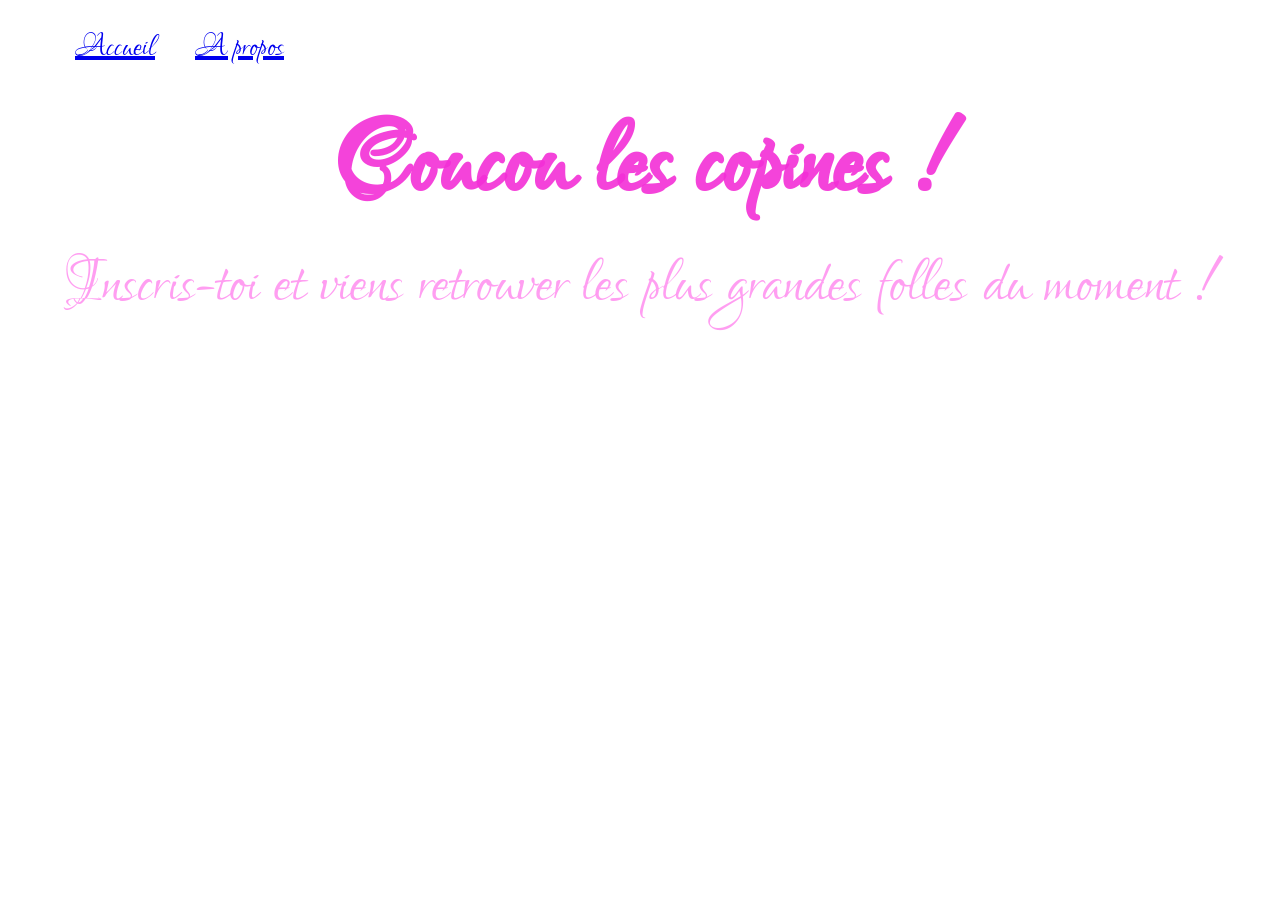
==== commit df96526c: "Deploy flo811/top-front to github.com/flo811/top-front.git:gh-pages" ====
--- a/index.html
+++ b/index.html
@@ -9,5 +9,5 @@
 <link rel="stylesheet" href="styles.3250bcb50296fa74c6bb.css"></head>
 <body class="container-fluid">
   <app-root></app-root>
-<script type="text/javascript" src="runtime.ec2944dd8b20ec099bf3.js"></script><script type="text/javascript" src="polyfills.20ab2d163684112c2aba.js"></script><script type="text/javascript" src="main.c365b2e36e32a3762ae1.js"></script></body>
+<script type="text/javascript" src="runtime.ec2944dd8b20ec099bf3.js"></script><script type="text/javascript" src="polyfills.20ab2d163684112c2aba.js"></script><script type="text/javascript" src="main.aecfcaad3106a92e02be.js"></script></body>
 </html>
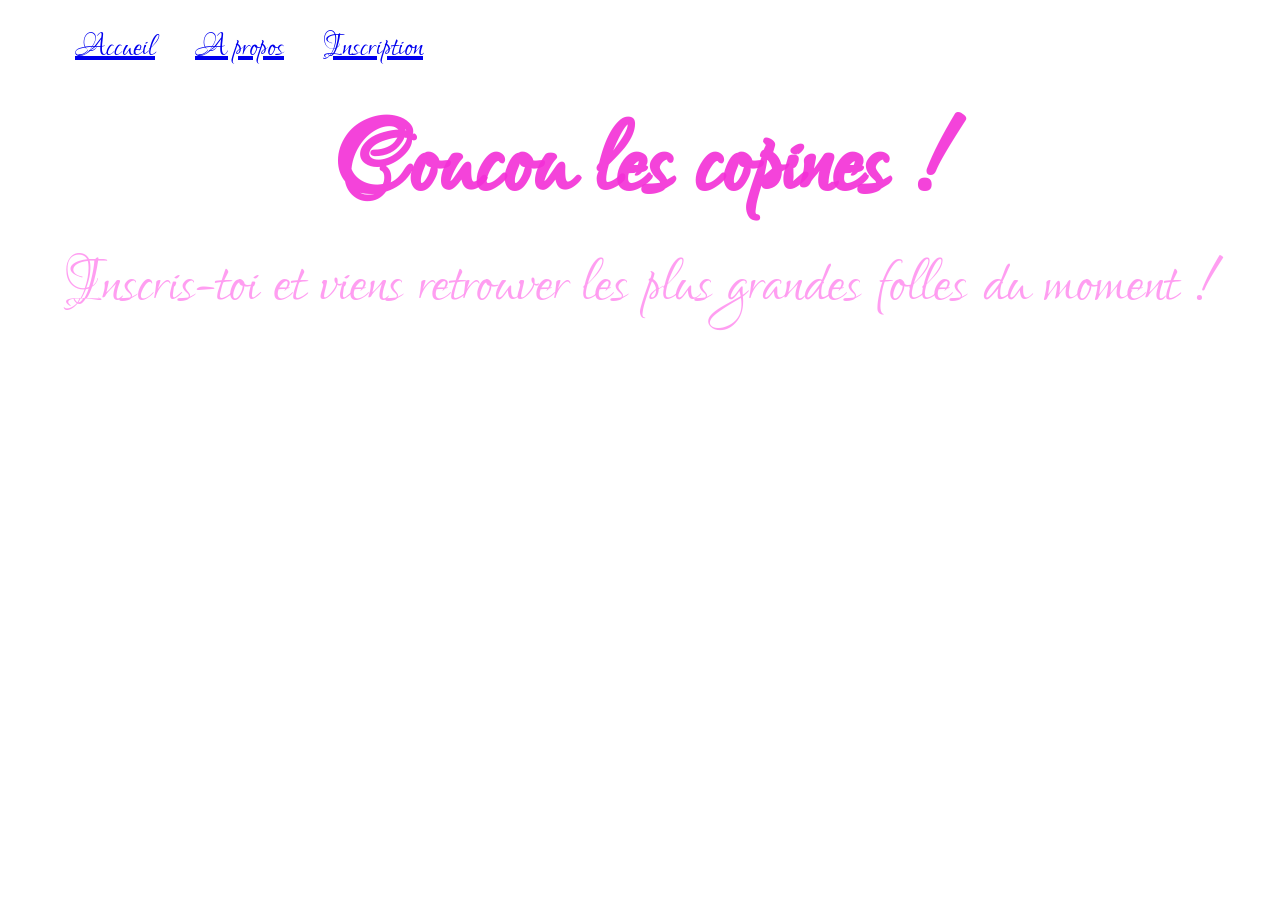
==== commit 5c01fa46: "Deploy flo811/top-front to github.com/flo811/top-front.git:gh-pages" ====
--- a/index.html
+++ b/index.html
@@ -1,13 +1,25 @@
 <!doctype html>
 <html lang="en">
+
 <head>
   <meta charset="utf-8">
   <title>TopColleguesFront</title>
   <base href="https://flo811.github.io/top-front/">  <meta name="viewport" content="width=device-width, initial-scale=1">
   <link rel="icon" type="image/x-icon" href="favicon.ico">
   <link href="https://fonts.googleapis.com/css?family=Lovers+Quarrel" rel="stylesheet">
+  <script>
+    (function () {
+      var redirect = sessionStorage.redirect;
+      delete sessionStorage.redirect;
+      if (redirect && redirect != location.href) {
+        history.replaceState(null, null, redirect);
+      }
+    })();
+  </script>
 <link rel="stylesheet" href="styles.3250bcb50296fa74c6bb.css"></head>
+
 <body class="container-fluid">
   <app-root></app-root>
-<script type="text/javascript" src="runtime.ec2944dd8b20ec099bf3.js"></script><script type="text/javascript" src="polyfills.20ab2d163684112c2aba.js"></script><script type="text/javascript" src="main.aecfcaad3106a92e02be.js"></script></body>
-</html>
+<script type="text/javascript" src="runtime.ec2944dd8b20ec099bf3.js"></script><script type="text/javascript" src="polyfills.20ab2d163684112c2aba.js"></script><script type="text/javascript" src="main.063da940636b0910de7f.js"></script></body>
+
+</html>
